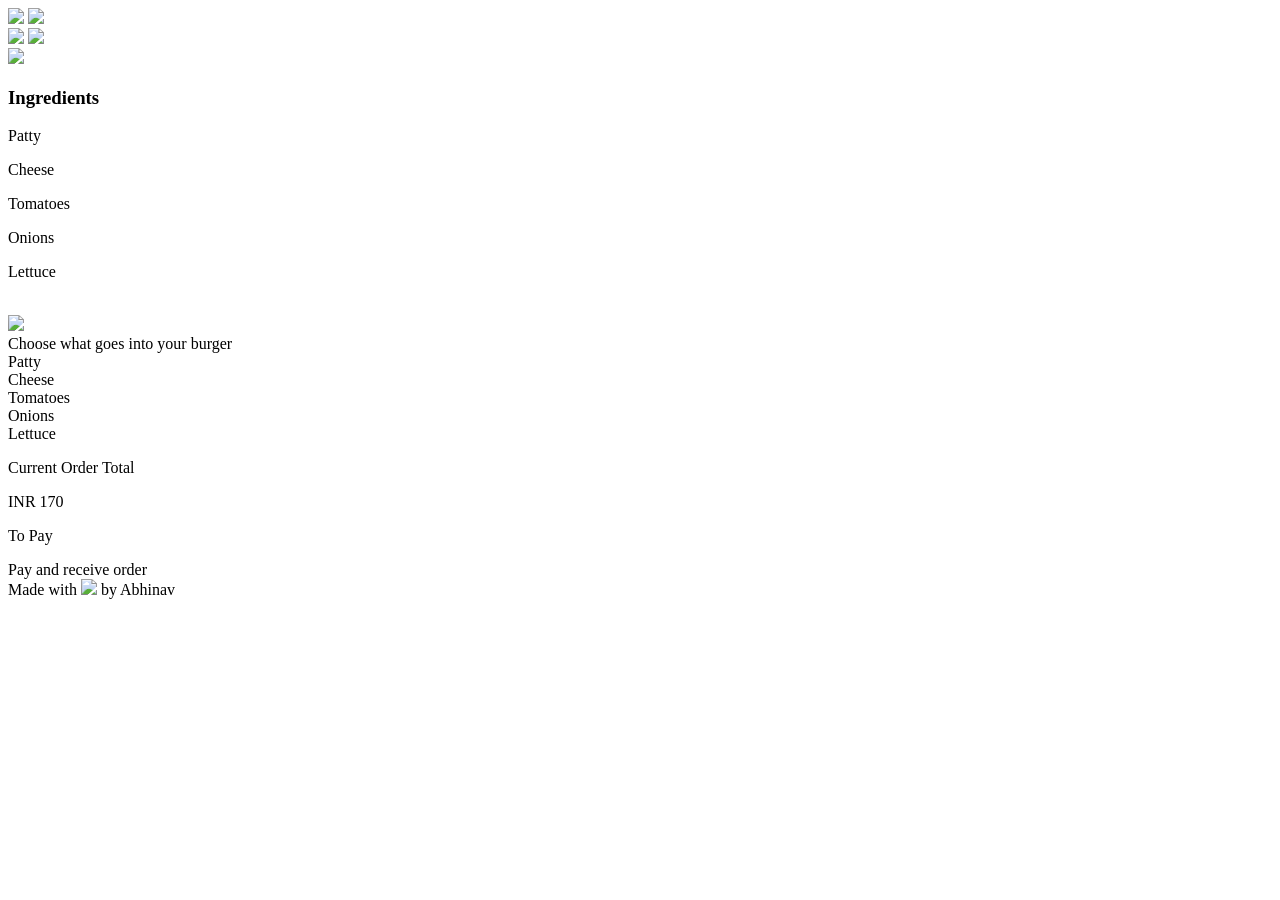
==== index.html @ 0b907393 "Rename index.htm to index.html" ====
<!DOCTYPE html>
<html lang="en">

<head>
  <meta charset="UTF-8" />
  <meta name="viewport" content="width=device-width, initial-scale=1.0" />
  <meta http-equiv="X-UA-Compatible" content="ie=edge" />
  <link rel="stylesheet" href="style.css" />
  <title>BRRRGRRR</title>
</head>

<body>
  <header class="header">
    <img src="img/index.svg" class="Group-4" />
    <img src="img/group-5.svg" class="Group-5" />
  </header>
  <section class="Rectangle1">
    <img src="img/group-2.svg" class="Group-2" />
    <img src="img/group-7.svg" class="Group-7" />
    <div class="menu">
      <img src="img/group-16.svg" class="Group-16" />
      <div class="menu-container">
        <h3>Ingredients</h3>
        <p class="items patty">Patty</p>
        <p class="items cheese">Cheese</p>
        <p class="items tomatoes">Tomatoes</p>
        <p class="items onions">Onions</p>
        <p class="items lettuce">Lettuce</p>
      </div>
    </div>
    <div class="burger">
      <img src="img/Burger/Top@2x.png" alt="" />
      <img id="patty" src="img/Burger/Patty.svg" alt="" />
      <img id="cheese" src="img/Burger/Cheese@2x.png" alt="" />
      <img id="tomato" src="img/Burger/Tomato@2x.png" alt="" />
      <img id="onion" src="img/Burger/Onion@2x.png" alt="" />
      <img id="lettuce" src="img/Burger/Lettuce@2x.png" alt="" />
      <img src="img/Burger/Bun 1@2x.png" alt="" />
    </div>
  </section>
  <footer class="footer">
    <img src="img/group-3.svg" class="Group-3" />
    <div class="Rectangle2">
      <div class="container-text">Choose what goes into your burger</div>
      <div class="button-container">
        <div class="button btn-patty active">Patty</div>
        <div class="button btn-cheese active">Cheese</div>
        <div class="button btn-tomatoes active">Tomatoes</div>
        <div class="button btn-onions active">Onions</div>
        <div class="button btn-lettuce active">Lettuce</div>
      </div>
    </div>
    <div class="Rectangle3">
      <div class="Rectangle4">
        <p>Current Order Total</p>
        <p class="price-details">INR 170</p>
        <p>To Pay</p>

        <div class="Rectangle5">
          Pay and receive order
        </div>
      </div>
    </div>
  </footer>
  <div class="footers">Made with <img src="img/prograd-heart.svg"> by Abhinav</div>
  <script src="app.js"></script>
</body>

</html>
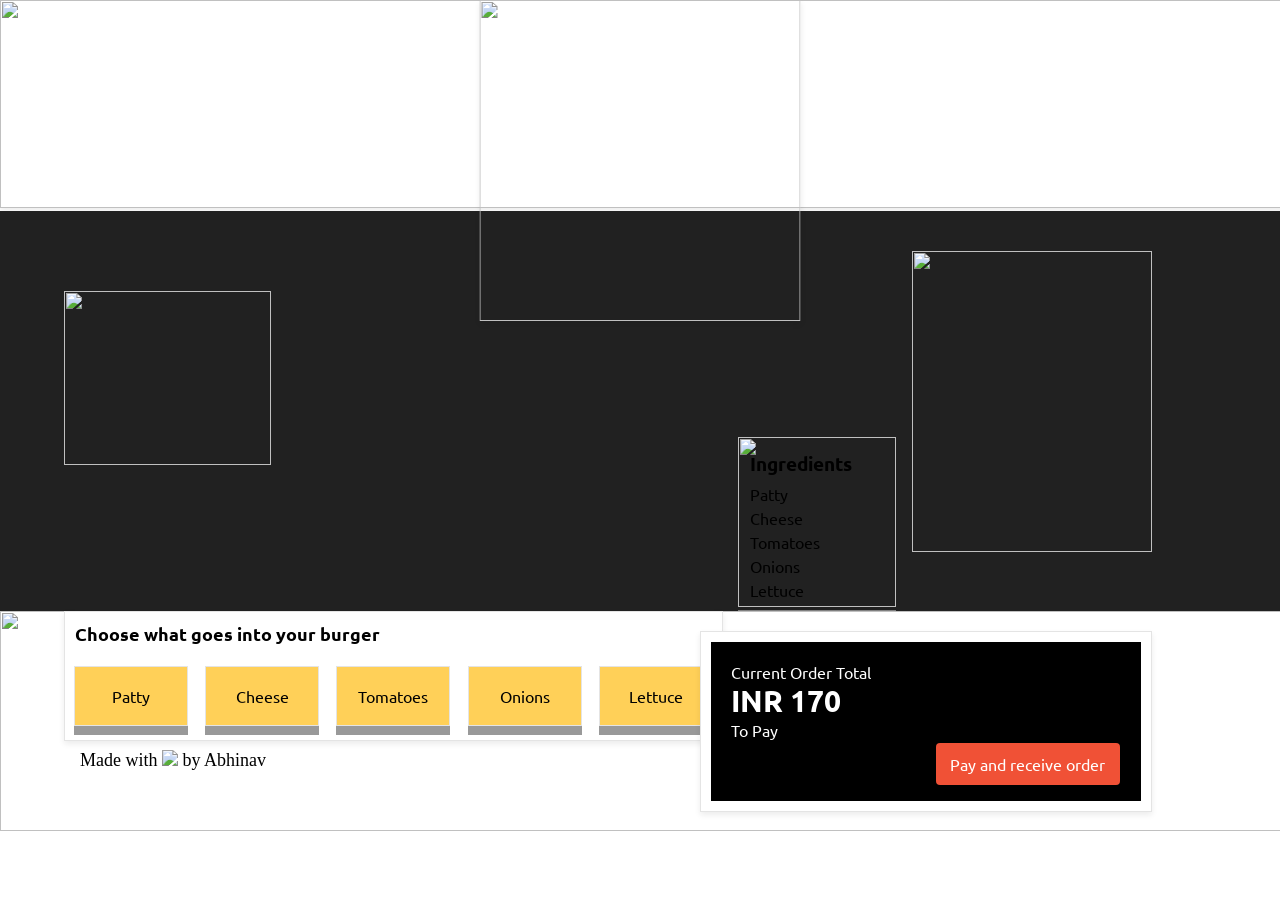
==== commit 46f6f696: "Update index.html" ====
--- a/index.html
+++ b/index.html
@@ -5,7 +5,7 @@
   <meta charset="UTF-8" />
   <meta name="viewport" content="width=device-width, initial-scale=1.0" />
   <meta http-equiv="X-UA-Compatible" content="ie=edge" />
-  <link rel="stylesheet" href="style.css" />
+  <link rel="stylesheet" href="index.css" />
   <title>BRRRGRRR</title>
 </head>
 
--- a/index.css
+++ b/index.css
@@ -0,0 +1,232 @@
+@import url('https://fonts.googleapis.com/css?family=Ubuntu&display=swap');
+
+
+* {
+    margin: 0;
+    padding: 0;
+}
+
+body {
+    font-family: 'Ubuntu', sans-serif;
+}
+
+
+
+.header {
+    position: relative;
+}
+
+
+.Group-4 {
+    width: 1440px;
+    height: 208px;
+    object-fit: contain;
+    box-shadow: 0 3px 6px 0 rgba(0, 0, 0, 0.08);
+}
+
+.Group-5 {
+    position: absolute;
+    z-index: 1;
+    top: 0%;
+    left: 50%;
+    transform: translate(-50%, 0%);
+    width: 321px;
+    height: 321px;
+    object-fit: contain;
+    box-shadow: 0 3px 6px 0 rgba(0, 0, 0, 0.08);
+}
+
+.Rectangle1 {
+    position: relative;
+    width: 100%;
+    height: 400px;
+    background-color: #212121;
+}
+
+
+
+
+.Group-7 {
+    width: 240px;
+    height: 301px;
+    object-fit: contain;
+    position: absolute;
+    top: 10%;
+    right: 10%;
+}
+
+.Group-3 {
+    position: relative;
+    width: 1440px;
+    height: 220px;
+    object-fit: contain;
+}
+
+
+.Group-2 {
+    position: absolute;
+    top: 20%;
+    left: 5%;
+    width: 207px;
+    height: 174px;
+    object-fit: contain;
+}
+
+.Rectangle2 {
+    position: absolute;
+    top: 0%;
+    left: 5%;
+    width: 657px;
+    height: 128px;
+    box-shadow: 0 3px 6px 0 rgba(0, 0, 0, 0.08);
+    border: solid 1px #e4e4e4;
+    background-color: #ffffff;
+}
+
+.footer {
+    position: relative;
+}
+
+.container-text {
+    margin-left: 10px;
+    margin-top: 10px;
+    font-size: 18px;
+    font-weight: bolder;
+}
+
+.button-container {
+    margin-top: 20px;
+    display: flex;
+    justify-content: space-around;
+}
+
+.button {
+    width: 112px;
+    height: 58px;
+    border: solid 1px #e4e4e4;
+    background-color: #ffffff;
+    text-align: center;
+    line-height: 58px;
+    cursor: pointer;
+    box-shadow: 0 9px #999;
+}
+
+.button:active {
+    background-color: #ffd058;
+    box-shadow: 0 5px #666;
+    transform: translateY(4px);
+}
+
+.button.active {
+
+    width: 112px;
+    height: 58px;
+    background-color: #ffd058;
+    line-height: 58px;
+    text-align: center;
+
+}
+
+.Rectangle3 {
+    display: flex;
+    justify-content: center;
+    align-items: center;
+    position: absolute;
+    right: 10%;
+    bottom: 10%;
+    width: 450px;
+    height: 179px;
+    box-shadow: 0 3px 6px 0 rgba(0, 0, 0, 0.08);
+    border: solid 1px #e4e4e4;
+    background-color: #ffffff;
+}
+
+.Rectangle4 {
+    position: relative;
+    width: 430px;
+    height: 159px;
+    background-color: #000000;
+    color: white;
+}
+
+.Group-16 {
+
+    width: 158px;
+    height: 170px;
+    object-fit: contain;
+
+}
+
+.menu {
+    position: absolute;
+    bottom: 0%;
+    right: 30%;
+    z-index: 2;
+    border-bottom: 1px solid grey;
+}
+
+.menu-container {
+    position: absolute;
+    top: 50%;
+    left: 40%;
+    transform: translate(-50%, -50%);
+}
+
+.menu-container h3 {
+    line-height: 2;
+}
+
+.menu-container p {
+    line-height: 1.5;
+}
+
+.burger {
+    position: absolute;
+    bottom: 0%;
+    left: 25%;
+    display: flex;
+    flex-direction: column;
+}
+
+.burger img {
+    width: 154px;
+    height: auto;
+}
+
+.Rectangle4 p {
+    font-size: 16px;
+    margin-left: 20px;
+}
+
+.Rectangle4 p:nth-child(1) {
+    margin-top: 20px;
+}
+
+.Rectangle4 p.price-details {
+    font-size: 30px;
+    font-weight: bold;
+
+}
+
+.Rectangle5 {
+
+    position: absolute;
+    bottom: 10%;
+    right: 5%;
+    width: 184px;
+    height: 42px;
+    border-radius: 4px;
+    background-color: #f05136;
+    cursor: pointer;
+    font-size: 16px;
+    text-align: center;
+    line-height: 42px;
+}
+.footers{
+	position: absolute;
+	top: 750px;
+	margin-left: 80px;
+	font-size: 18px;
+	font-family: Nunito Sans;
+	font-style: normal;
+}
